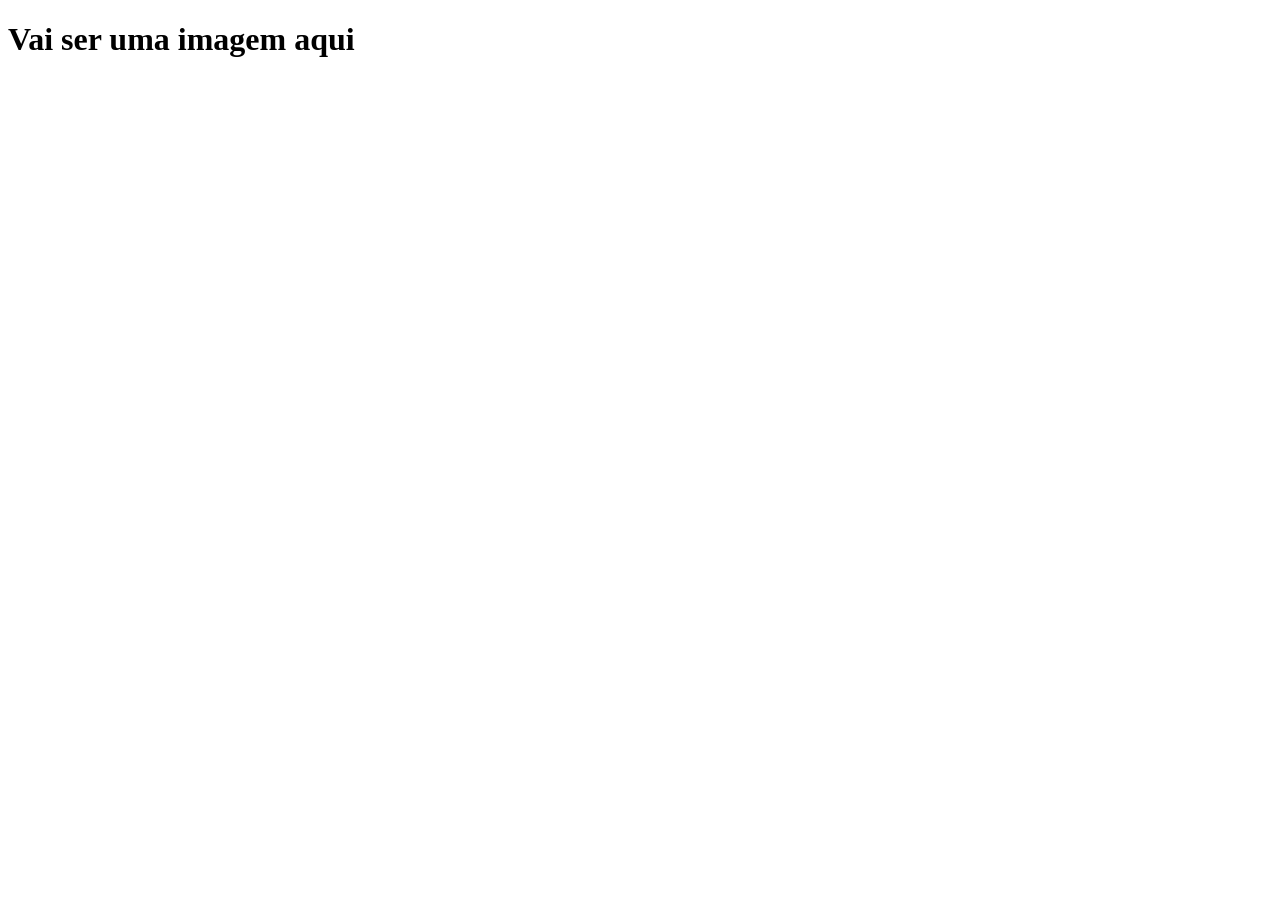
==== index.html @ fffe17da "Add files via upload" ====
<!DOCTYPE html>
<html lang="en">
<head>
    <meta charset="UTF-8">
    <meta http-equiv="X-UA-Compatible" content="IE=edge">
    <meta name="viewport" content="width=device-width,initial-scale=1.0">
    <title>Document</title>
    <link rel="stylesheet" href="style.css">

</head>
<body>
    <h1>Vai ser uma imagem aqui</h1>

</body>
</html>
---- style.css ----
body {background-color #F5F5F5;
}
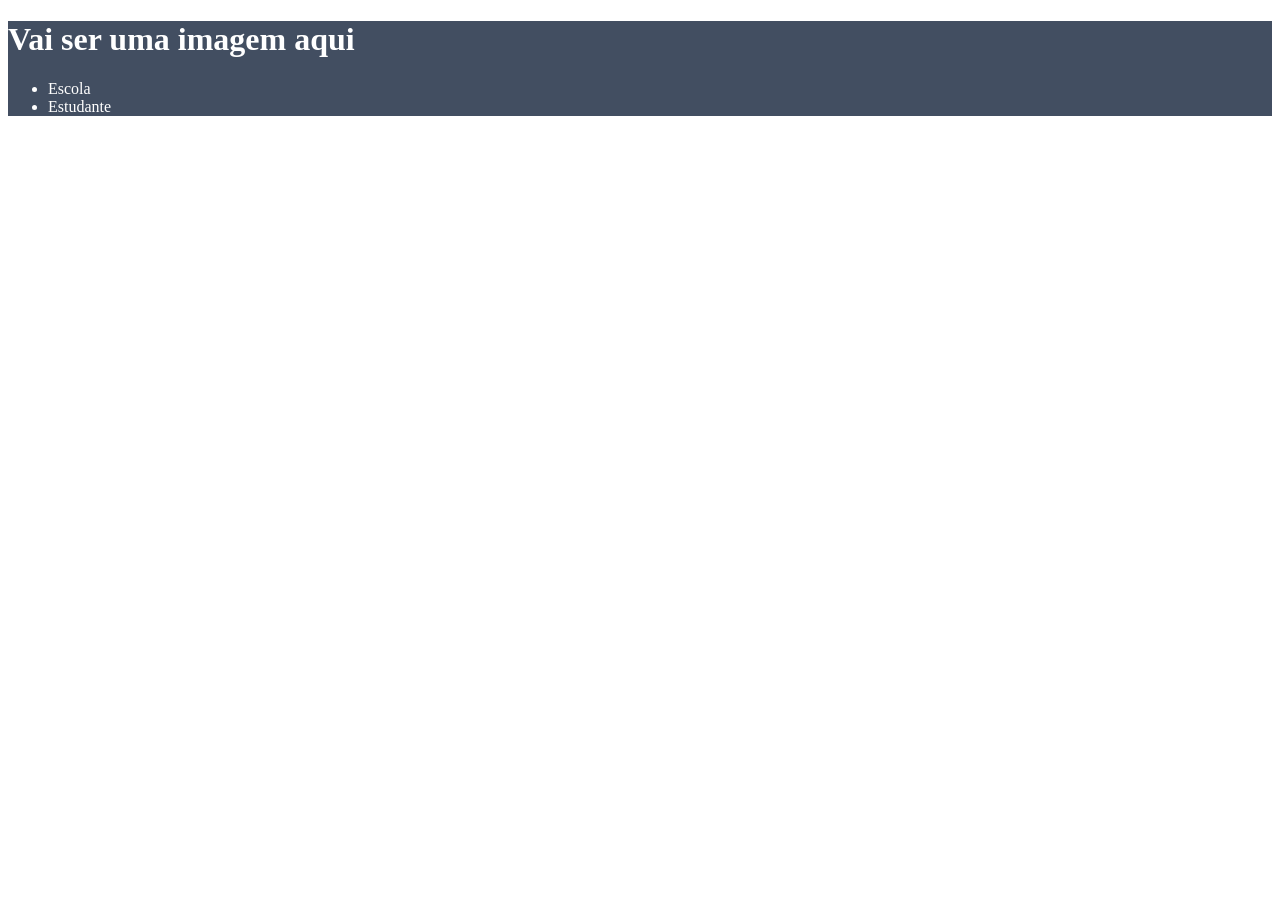
==== commit 279a92f6: "Add files via upload" ====
--- a/index.html
+++ b/index.html
@@ -3,13 +3,18 @@
 <head>
     <meta charset="UTF-8">
     <meta http-equiv="X-UA-Compatible" content="IE=edge">
-    <meta name="viewport" content="width=device-width,initial-scale=1.0">
+    <meta name="viewport" content="width=device-width, initial-scale=1.0">
     <title>Document</title>
     <link rel="stylesheet" href="style.css">
-
 </head>
 <body>
-    <h1>Vai ser uma imagem aqui</h1>
+    <header>
+        <h1>Vai ser uma imagem aqui</h1>
+        <ul>
+            <li>Escola</li>
+            <li>Estudante</li>
+        </ul>
+    </header>
 
 </body>
 </html>
--- a/style.css
+++ b/style.css
@@ -1,2 +1,4 @@
-body {background-color #F5F5F5;
+header {
+    background-color: #424E61;
+    color: white;
 }
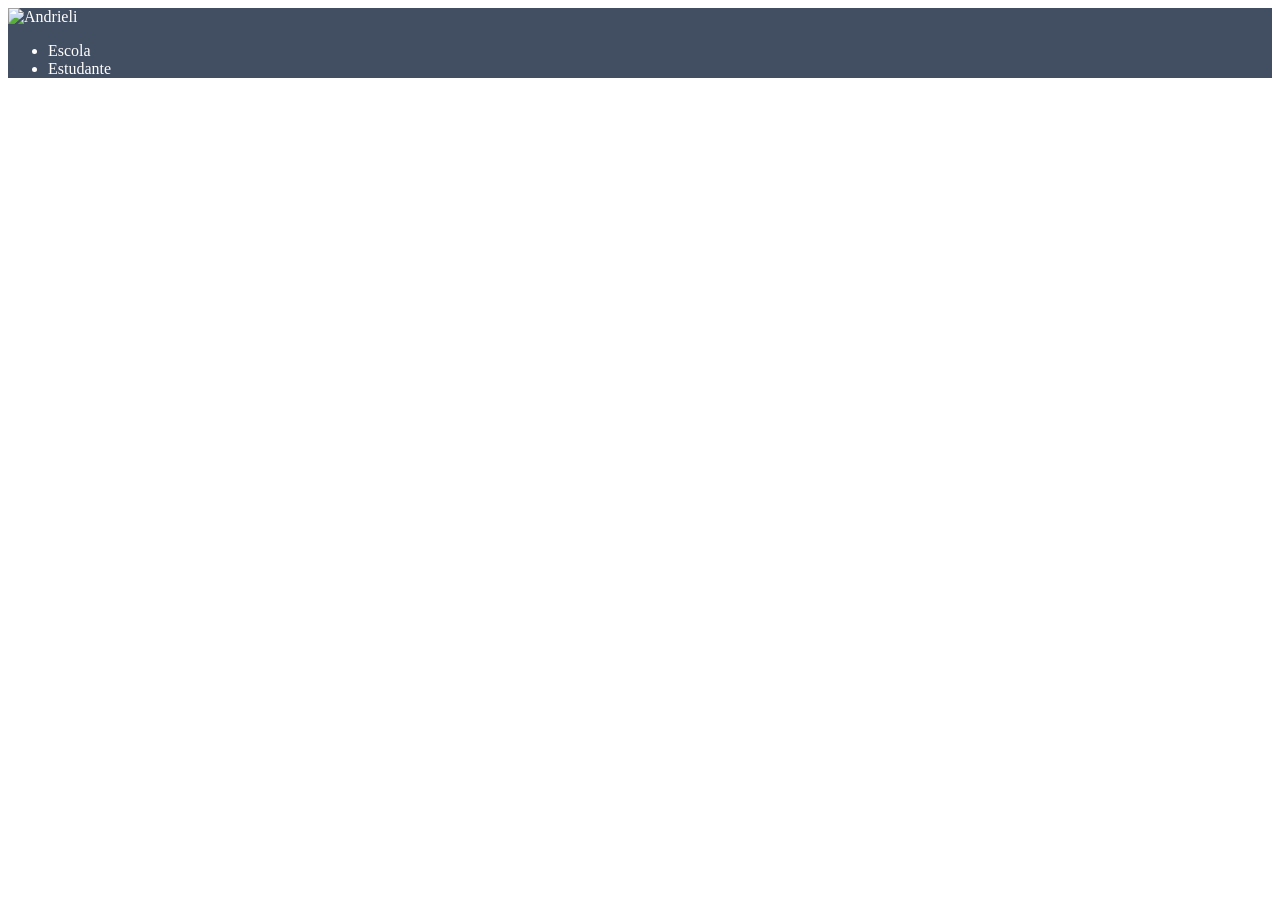
==== commit e9eb163d: "Add files via upload" ====
--- a/index.html
+++ b/index.html
@@ -8,13 +8,12 @@
     <link rel="stylesheet" href="style.css">
 </head>
 <body>
-    <header>
-        <h1>Vai ser uma imagem aqui</h1>
-        <ul>
-            <li>Escola</li>
-            <li>Estudante</li>
+        <header class="cabecalho">
+        <img class="cabecalho-imagem" src="alurastart logo.png" alt="Andrieli">
+        <ul class="cabecalho-lista">
+            <li class="cabecalho-lista-item">Escola</li>
+            <li class="cabecalho-lista-item">Estudante</li>
         </ul>
     </header>
-
 </body>
 </html>
